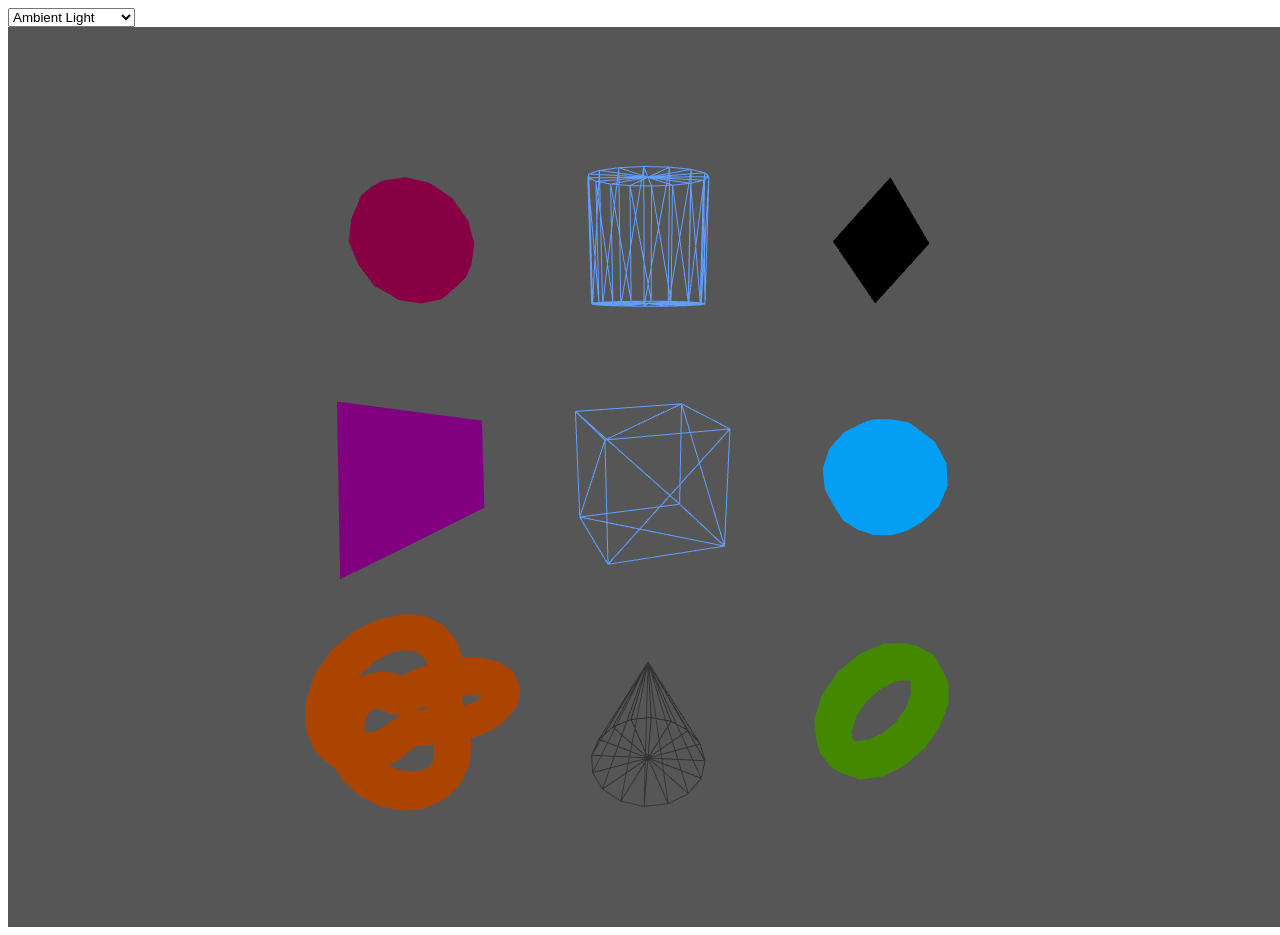
==== Tugas Individu Three.js/index.html @ 603d333b "latihan three.js" ====
<!DOCTYPE html>
<html lang="en">
<head>
    <meta charset="UTF-8">
    <meta http-equiv="X-UA-Compatible" content="IE=edge">
    <meta name="viewport" content="width=device-width, initial-scale=1.0">
    <title>3D Objects</title>
    <script src="./js/three.min.js"></script>
</head>
<body>
    <select id="light">
        <option value="0">Ambient Light</option>
        <option value="1">Hemisphere Light</option>
        <option value="2">Directional Light</option>
        <option value="3">Point Light</option>
        <option value="4">Spot Light</option>
    </select>
</body>
</html>

<script>    
    let scene, camera, renderer;
    // 3D objects
    let cube, cone, cylinder, dode, torus, sphere, octahedron, tetrahedron, torusKnot;
    
    // cube
    let createCube = function() {
        let cubeGeometry = new THREE.BoxGeometry(1, 1, 1);
        let cubeMaterial = new THREE.MeshBasicMaterial({color: 0x619eff, wireframe: true, wireframeLineWidth: 2});
        cube = new THREE.Mesh(cubeGeometry, cubeMaterial);
        scene.add(cube);
    }

    // cone
    let createCone = function() {
        let coneGeometry = new THREE.ConeGeometry(0.5, 1, 16);
        let coneMaterial = new THREE.MeshDepthMaterial({wireframe: true, wireframeLineWidth: 2});
        cone = new THREE.Mesh(coneGeometry, coneMaterial);
        scene.add(cone);
        cone.position.y = -2;
    }

    // cylinder
    let createCylinder = function() {
        let cylinderGeometry = new THREE.CylinderGeometry(0.5, 0.5, 1, 16);
        let cylinderMaterial = new THREE.MeshPhongMaterial({color: 0x619eff, wireframe: true, wireframeLineWidth: 2, shininess: 150});
        cylinder = new THREE.Mesh(cylinderGeometry, cylinderMaterial);
        scene.add(cylinder);
        cylinder.position.y = 2;
    }

    // dode
    let createDode = function() {
        let dodeGeometry = new THREE.DodecahedronGeometry(0.5, 1);
        let dodeMaterial = new THREE.MeshPhongMaterial({color: 0x880044, shininess: 150});
        dode = new THREE.Mesh(dodeGeometry, dodeMaterial);
        scene.add(dode);
        dode.position.set(-2, 2, 0);
    }

    // torus
    let createTorus = function() {
        let torusGeometry = new THREE.TorusGeometry(0.5, 0.15, 8, 16);
        let torusMaterial = new THREE.MeshLambertMaterial({color: 0x448800});
        torus = new THREE.Mesh(torusGeometry, torusMaterial);
        scene.add(torus);
        torus.position.set(2, -2, 0);
    }

    // sphere
    let createSphere = function() {
        let sphereGeometry = new THREE.SphereGeometry(0.5, 8, 8);
        let sphereMaterial = new THREE.MeshPhongMaterial({color: 0x49ef4, shininess: 30});
        sphere = new THREE.Mesh(sphereGeometry, sphereMaterial);
        scene.add(sphere);
        sphere.position.set(2, 0, 0);
    }

    // octahedron
    let createOctahedron = function() {
        let octahedronGeometry = new THREE.OctahedronGeometry(0.5);
        let octahedronMaterial = new THREE.MeshStandardMaterial({color: 0xFFaa00, metalness: 1, roughness: 0.5});
        octahedron = new THREE.Mesh(octahedronGeometry, octahedronMaterial);
        scene.add(octahedron);
        octahedron.position.set(2, 2, 0);
    }

    // tetrahedron
    let createTetrahedron = function() {
        let tetrahedronGeometry = new THREE.TetrahedronGeometry(1);
        let tetrahedronMaterial = new THREE.MeshPhysicalMaterial({color: 0x800080});
        tetrahedron = new THREE.Mesh(tetrahedronGeometry, tetrahedronMaterial);
        scene.add(tetrahedron);
        tetrahedron.position.set(-2, 0, 0);
    }

    // torusKnot
    let createTorusKnot = function() {
        let torusKnotGeometry = new THREE.TorusKnotGeometry(0.5, 0.15, 64, 12, 2);
        let torusKnotMaterial = new THREE.MeshPhongMaterial({color: 0xaa4400, shininess: 150});
        torusKnot = new THREE.Mesh(torusKnotGeometry, torusKnotMaterial);
        scene.add(torusKnot);
        torusKnot.position.set(-2, -2, 0);
    }

    let lighting = function() {
        const color = 0xffffff;
        const color1 = 0x0095DD;

        // AmbientLight -> menerangi semua obyek dalam scene secara merata
        const aLight = new THREE.AmbientLight(color, 1);
        aLight.position.set(0, -4, 0);

        // Hemisphere Light -> ada fading antara warna langit dan ground
        const hLight = new THREE.HemisphereLight(color, color1, 1);
        hLight.position.set(-10, 10, 15);

        // Directional Light -> cahaya dipancarkan ke arah tertentu (seperti matahari)
        const dLight = new THREE.DirectionalLight(color, 1);
        dLight.position.set(0, 0, 2).normalize();

        // Point Light -> cahaya dipancarkan dari jarak tertentu ke semua arah (seperti lampu)
        const pLight = new THREE.PointLight(color, 1, 100);
        pLight.position.set(-10, 15, 50);

        // Spot Light -> memancarkan sinar kesatu arah sepanjang kerucut (semakin jauh semakin lebar area cahaya)
        const sLight = new THREE.SpotLight(color, 1, 75);
        sLight.position.set(-10, 15, 50);

        // array of lights
        const lights = [aLight, hLight, dLight, pLight, sLight];

        lights.forEach((obj) => scene.add(obj));
        lights.forEach((light) => {light.visible = false});
        lights[0].visible = true;

        const selectedLight = document.getElementById('light');
        selectedLight.addEventListener('change', (e) => {
            const selected = e.target.value;
            lights.forEach((light) => {light.visible = false});
            lights[selected].visible = true;
        });
    };

    // set up the environment - 
    // initiallize scene, camera, objects and renderer
    let init = function() {
        // 1. create the scene
        scene = new THREE.Scene();
        scene.background = new THREE.Color(0x565656);
        
        // 2. create an locate the camera       
        camera = new THREE.PerspectiveCamera(75, window.innerWidth / window.innerHeight, 
                    1, 1000);
        camera.position.z = 5;
        lighting();
        
        // 3. create an locate the object on the scene           
        createCube();
        createCone();
        createCylinder();
        createDode();
        createTorus();
        createSphere();
        createOctahedron();
        createTetrahedron();
        createTorusKnot();
        
        // 4. create the renderer     
        renderer = new THREE.WebGLRenderer({antialias: true});   
        renderer.setSize(window.innerWidth, window.innerHeight);
        
        document.body.appendChild(renderer.domElement);
    };
    
    // main animation loop - calls 50-60 in a second.
    let mainLoop = function() {
        cube.rotation.x += 0.01;
        cube.rotation.y += 0.01;
        cone.rotation.x += 0.01;
        cone.rotation.y += 0.01;
        cylinder.rotation.x += 0.01;
        cylinder.rotation.y += 0.01;
        dode.rotation.x += 0.01;
        dode.rotation.y += 0.01;
        torus.rotation.x += 0.01;
        torus.rotation.y += 0.01;
        sphere.rotation.x += 0.01;
        sphere.rotation.y += 0.01;
        octahedron.rotation.x += 0.01;
        octahedron.rotation.y += 0.01;
        tetrahedron.rotation.x += 0.01;
        tetrahedron.rotation.y += 0.01;
        torusKnot.rotation.x += 0.01;
        torusKnot.rotation.y += 0.01;
        renderer.render(scene, camera);
        requestAnimationFrame(mainLoop);
    };
    
    ///////////////////////////////////////////////
    init();
    mainLoop();
</script>
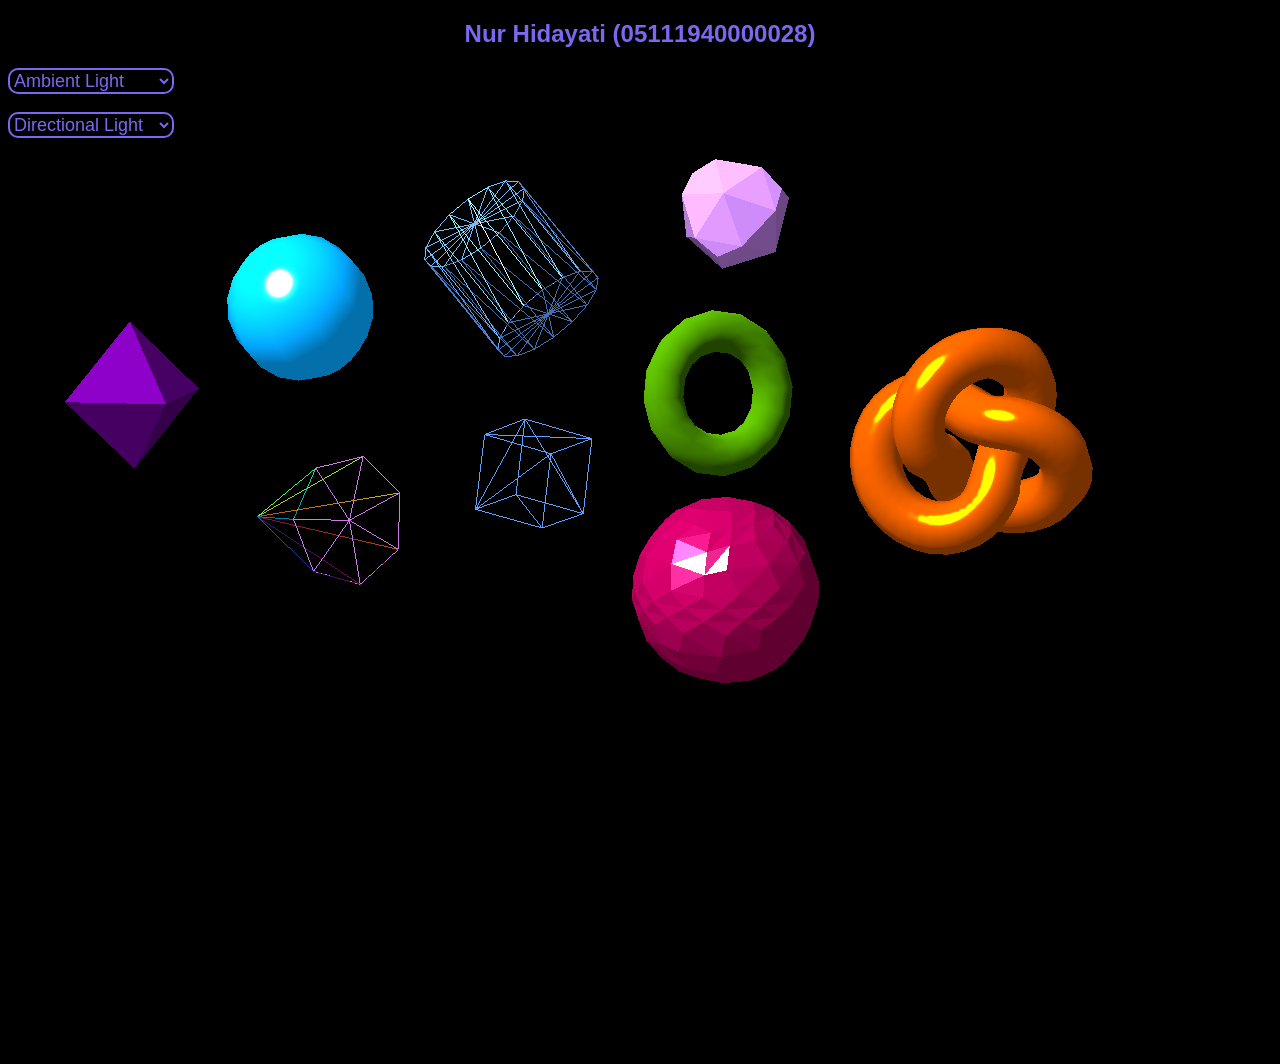
==== commit 9f193977: "modified" ====
--- a/Tugas Individu Three.js/index.html
+++ b/Tugas Individu Three.js/index.html
@@ -6,139 +6,272 @@
     <meta name="viewport" content="width=device-width, initial-scale=1.0">
     <title>3D Objects</title>
     <script src="./js/three.min.js"></script>
+    <script src="./js/OrbitControls.js"></script>
+    <style>
+        * {
+            font-family: Arial, sans-serif;
+            background-color: black;
+            color: white;
+            text-align: left;
+        }
+
+        h2 {
+            color: mediumslateblue;
+            text-align: center;
+        }
+
+        .container {
+            text-align: left;
+        }
+
+        #light_1 {
+            border-radius: 10px;
+            border: 2px solid mediumslateblue;
+        }
+
+        #light_2 {
+            border-radius: 10px;
+            border: 2px solid mediumslateblue;
+        }
+
+        select {
+            color: mediumslateblue;
+            width: auto;
+            height: auto;
+            font-size: large;
+        }
+
+        .custom-select {
+            display: flexbox;
+        }
+    </style>
 </head>
 <body>
-    <select id="light">
-        <option value="0">Ambient Light</option>
-        <option value="1">Hemisphere Light</option>
-        <option value="2">Directional Light</option>
-        <option value="3">Point Light</option>
-        <option value="4">Spot Light</option>
-    </select>
+    <div>
+        <h2>Nur Hidayati (05111940000028)</h2>
+    </div>
+    <div>
+        <select id="light_1">
+            <option value="0">Ambient Light</option>
+            <option value="1">Hemisphere Light</option>
+            <option value="2">Directional Light</option>
+            <option value="3">Point Light</option>
+            <option value="4">Spotlight</option>
+        </select>
+    </div>
+    <br>
+    <div>
+        <select id="light_2">
+            <option value="0">Directional Light</option>
+            <option value="1">Hemisphere Light</option>
+            <option value="2">Ambient Light</option>
+            <option value="3">Point Light</option>
+            <option value="4">Spotlight</option>
+        </select>
+    </div>
+    <br>
 </body>
 </html>
 
-<script>    
-    let scene, camera, renderer;
+<script>  
+    let scene, camera, light, renderer;
     // 3D objects
     let cube, cone, cylinder, dode, torus, sphere, octahedron, tetrahedron, torusKnot;
+    const fov = 45;
+    // default canvas
+    const aspect = 2;  
+    const near = 0.1;
+    const far = 100;
+    var move_1 = 0.01, move_2 = 0.01;
     
     // cube
     let createCube = function() {
-        let cubeGeometry = new THREE.BoxGeometry(1, 1, 1);
-        let cubeMaterial = new THREE.MeshBasicMaterial({color: 0x619eff, wireframe: true, wireframeLineWidth: 2});
+        let cubeGeometry = new THREE.BoxGeometry(2, 2, 2);
+        const cubeMaterial = new THREE.MeshBasicMaterial({color: 0x619eff, 
+            wireframe: true});
         cube = new THREE.Mesh(cubeGeometry, cubeMaterial);
+        cube.position.x = 8;
+        cube.position.y = -1;
+        cube.position.z = 2;
         scene.add(cube);
     }
 
     // cone
     let createCone = function() {
-        let coneGeometry = new THREE.ConeGeometry(0.5, 1, 16);
-        let coneMaterial = new THREE.MeshDepthMaterial({wireframe: true, wireframeLineWidth: 2});
+        let coneGeometry = new THREE.ConeGeometry(1.5, 4, 7);
+        const coneMaterial = new THREE.MeshNormalMaterial({color: 0x619eff, 
+            wireframe: true});
         cone = new THREE.Mesh(coneGeometry, coneMaterial);
         scene.add(cone);
-        cone.position.y = -2;
+        cone.position.y = 9;
+        cone.rotation.y = Math.PI/2;
+        cone.position.z = 3;
     }
 
     // cylinder
     let createCylinder = function() {
-        let cylinderGeometry = new THREE.CylinderGeometry(0.5, 0.5, 1, 16);
-        let cylinderMaterial = new THREE.MeshPhongMaterial({color: 0x619eff, wireframe: true, wireframeLineWidth: 2, shininess: 150});
+        let cylinderGeometry = new THREE.CylinderGeometry(1.5, 1.5, 3, 16);
+        let cylinderMaterial = new THREE.MeshPhongMaterial({color: 0x619eff, 
+            wireframe: true, 
+            shininess: 150});
         cylinder = new THREE.Mesh(cylinderGeometry, cylinderMaterial);
         scene.add(cylinder);
+        cylinder.position.x = 3;
         cylinder.position.y = 2;
+        cylinder.position.z = 8;
     }
 
     // dode
     let createDode = function() {
-        let dodeGeometry = new THREE.DodecahedronGeometry(0.5, 1);
-        let dodeMaterial = new THREE.MeshPhongMaterial({color: 0x880044, shininess: 150});
+        let dodeGeometry = new THREE.DodecahedronGeometry(2, 2);
+        const dodeMaterial = new THREE.MeshPhongMaterial({color: 0x880044, 
+            shininess: 150,
+            flatShading: true,
+            specular: 0xc6e2ff});
         dode = new THREE.Mesh(dodeGeometry, dodeMaterial);
         scene.add(dode);
-        dode.position.set(-2, 2, 0);
+        dode.position.x = -13;
+        dode.position.y = 5;
+        dode.rotation.y = Math.PI/2;
+        dode.position.z = 3;
     }
 
     // torus
     let createTorus = function() {
-        let torusGeometry = new THREE.TorusGeometry(0.5, 0.15, 8, 16);
-        let torusMaterial = new THREE.MeshLambertMaterial({color: 0x448800});
+        let torusGeometry = new THREE.TorusGeometry(1.5, 0.5, 8, 16);
+        const torusMaterial = new THREE.MeshStandardMaterial({color: 0x76ee00, 
+            metalness: 0.6,
+            clearcoat: 0.5});
         torus = new THREE.Mesh(torusGeometry, torusMaterial);
         scene.add(torus);
-        torus.position.set(2, -2, 0);
+        torus.position.x = 0;
+        torus.position.y = -2;
+        torus.position.z = 5;
     }
 
     // sphere
     let createSphere = function() {
-        let sphereGeometry = new THREE.SphereGeometry(0.5, 8, 8);
-        let sphereMaterial = new THREE.MeshPhongMaterial({color: 0x49ef4, shininess: 30});
+        let sphereGeometry = new THREE.SphereGeometry(2, 10, 10);
+        const sphereMaterial = new THREE.MeshPhongMaterial({color: 0x49ef4, 
+            shininess: 150,
+            specular: 0xc6e2ff});
         sphere = new THREE.Mesh(sphereGeometry, sphereMaterial);
         scene.add(sphere);
-        sphere.position.set(2, 0, 0);
+        sphere.position.x = 20;
+        sphere.position.y = 0;
+        sphere.position.z = 5;
     }
 
     // octahedron
     let createOctahedron = function() {
-        let octahedronGeometry = new THREE.OctahedronGeometry(0.5);
-        let octahedronMaterial = new THREE.MeshStandardMaterial({color: 0xFFaa00, metalness: 1, roughness: 0.5});
+        let octahedronGeometry = new THREE.OctahedronGeometry(2);
+        const octahedronMaterial = new THREE.MeshStandardMaterial({color: 0x9400d3, 
+            metalness: 0.5, 
+            clearcoat: 0.5});
         octahedron = new THREE.Mesh(octahedronGeometry, octahedronMaterial);
         scene.add(octahedron);
-        octahedron.position.set(2, 2, 0);
+        octahedron.position.x = 20;
+        octahedron.position.y = 5;
+        octahedron.position.z = 3;
     }
 
     // tetrahedron
     let createTetrahedron = function() {
-        let tetrahedronGeometry = new THREE.TetrahedronGeometry(1);
-        let tetrahedronMaterial = new THREE.MeshPhysicalMaterial({color: 0x800080});
+        const rad = 1.5;
+        const det = 2;
+        let tetrahedronGeometry = new THREE.TetrahedronGeometry(rad, det);
+        const tetrahedronMaterial = new THREE.MeshPhysicalMaterial({color: 0xcf8bfc, 
+            flatShading: true,
+            clearcoat: 0.3,
+            metalness: 0.2,
+            reflectivity: 1,
+            clearcoatRoughness: 0.3});
         tetrahedron = new THREE.Mesh(tetrahedronGeometry, tetrahedronMaterial);
         scene.add(tetrahedron);
-        tetrahedron.position.set(-2, 0, 0);
+        tetrahedron.position.x = 10;
+        tetrahedron.position.y = -8;
+        tetrahedron.rotation.y = Math.PI / 2;
+        tetrahedron.position.z = 8;
     }
 
     // torusKnot
     let createTorusKnot = function() {
-        let torusKnotGeometry = new THREE.TorusKnotGeometry(0.5, 0.15, 64, 12, 2);
-        let torusKnotMaterial = new THREE.MeshPhongMaterial({color: 0xaa4400, shininess: 150});
+        let torusKnotGeometry = new THREE.TorusKnotGeometry(1.5, 0.6, 100, 8, 2);
+        const torusKnotMaterial = new THREE.MeshPhongMaterial({color: 0xaa4400, 
+            shininess: 150,
+            specular: 0xff9900});
         torusKnot = new THREE.Mesh(torusKnotGeometry, torusKnotMaterial);
         scene.add(torusKnot);
-        torusKnot.position.set(-2, -2, 0);
-    }
-
-    let lighting = function() {
-        const color = 0xffffff;
-        const color1 = 0x0095DD;
-
+        torusKnot.position.x = -10;
+        torusKnot.position.y = -3;
+        torusKnot.position.z = 5;
+    }
+
+    let lighting1 = function() {
         // AmbientLight -> menerangi semua obyek dalam scene secara merata
-        const aLight = new THREE.AmbientLight(color, 1);
-        aLight.position.set(0, -4, 0);
+        const aLight = new THREE.AmbientLight(0xffffff, 0.7);
+        aLight.position.set(20, 20, 20);
 
         // Hemisphere Light -> ada fading antara warna langit dan ground
-        const hLight = new THREE.HemisphereLight(color, color1, 1);
-        hLight.position.set(-10, 10, 15);
+        const hLight = new THREE.HemisphereLight(0xffffff, 0x0095DD, 1);
+        hLight.position.set(10, 20, 30);
 
         // Directional Light -> cahaya dipancarkan ke arah tertentu (seperti matahari)
-        const dLight = new THREE.DirectionalLight(color, 1);
-        dLight.position.set(0, 0, 2).normalize();
+        const dLight = new THREE.DirectionalLight(0xffffff, 1);
+        dLight.position.set(-10, 25, 25).normalize();
 
         // Point Light -> cahaya dipancarkan dari jarak tertentu ke semua arah (seperti lampu)
-        const pLight = new THREE.PointLight(color, 1, 100);
-        pLight.position.set(-10, 15, 50);
+        const p1Light = new THREE.PointLight(0xffffff, 1, 100);
+        p1Light.position.set(10, 10, 10);
 
         // Spot Light -> memancarkan sinar kesatu arah sepanjang kerucut (semakin jauh semakin lebar area cahaya)
-        const sLight = new THREE.SpotLight(color, 1, 75);
-        sLight.position.set(-10, 15, 50);
+        const sLight = new THREE.SpotLight(0xffffff, 1, 75);
+        sLight.position.set(30, 30, 30);
 
         // array of lights
-        const lights = [aLight, hLight, dLight, pLight, sLight];
-
-        lights.forEach((obj) => scene.add(obj));
-        lights.forEach((light) => {light.visible = false});
-        lights[0].visible = true;
-
-        const selectedLight = document.getElementById('light');
-        selectedLight.addEventListener('change', (e) => {
+        const lights_1 = [aLight, hLight, dLight, p1Light, sLight];
+
+        lights_1.forEach((obj) => scene.add(obj));
+        lights_1.forEach((light_1) => {light_1.visible = false});
+        lights_1[0].visible = true;
+
+        const selectedLight_1 = document.getElementById('light_1');
+        selectedLight_1.addEventListener('change', (e) => {
             const selected = e.target.value;
-            lights.forEach((light) => {light.visible = false});
-            lights[selected].visible = true;
+            lights_1.forEach((light_1) => {light_1.visible = false});
+            lights_1[selected].visible = true;
+        });
+    };
+
+    let lighting2 = function() {
+        const dLight = new THREE.DirectionalLight(0xffffff, 1);
+        dLight.position.set(-10, 25, 25).normalize();
+
+        const hLight = new THREE.HemisphereLight(0xffffff, 0x0095DD, 1);
+        hLight.position.set(10, 20, 30);
+
+        const aLight = new THREE.AmbientLight(0xffffff, 0.7);
+        aLight.position.set(20, 20, 20);
+
+        const pLight = new THREE.PointLight(0xffffff, 1, 100);
+        pLight.position.set(10, 10, 10);
+
+        // Spot Light -> memancarkan sinar kesatu arah sepanjang kerucut (semakin jauh semakin lebar area cahaya)
+        const sLight = new THREE.SpotLight(0xffffff, 1, 75);
+        sLight.position.set(30, 30, 30);
+
+        // array of lights
+        const lights_2 = [dLight, hLight, aLight, pLight, sLight];
+
+        lights_2.forEach((obj) => scene.add(obj));
+        lights_2.forEach((light_2) => {light_2.visible = false});
+        lights_2[0].visible = true;
+
+        const selectedLight_2 = document.getElementById('light_2');
+        selectedLight_2.addEventListener('change', (x) => {
+            const selected = x.target.value;
+            lights_2.forEach((lights_2) => {light_2.visible = false});
+            lights_2[selected].visible = true;
         });
     };
 
@@ -147,13 +280,21 @@
     let init = function() {
         // 1. create the scene
         scene = new THREE.Scene();
-        scene.background = new THREE.Color(0x565656);
+        scene.background = new THREE.Color(0x000000);
+        // set scene
+        scene.rotateX(-Math.PI * 0.25);
+        scene.rotateY(Math.PI * 0.04);
+        scene.rotateZ(Math.PI * 0.7);
         
         // 2. create an locate the camera       
-        camera = new THREE.PerspectiveCamera(75, window.innerWidth / window.innerHeight, 
+        camera = new THREE.PerspectiveCamera(10, window.innerWidth / window.innerHeight, 
                     1, 1000);
-        camera.position.z = 5;
-        lighting();
+        camera.position.x = 20;
+        camera.position.y = -70;
+        camera.position.z = 100;
+
+        lighting1();
+        lighting2();
         
         // 3. create an locate the object on the scene           
         createCube();
@@ -167,32 +308,54 @@
         createTorusKnot();
         
         // 4. create the renderer     
-        renderer = new THREE.WebGLRenderer({antialias: true});   
+        renderer = new THREE.WebGLRenderer();   
         renderer.setSize(window.innerWidth, window.innerHeight);
         
         document.body.appendChild(renderer.domElement);
+
+        const controls = new THREE.OrbitControls(camera, renderer.domElement);
+        renderer.render(scene, camera, controls);
     };
     
     // main animation loop - calls 50-60 in a second.
     let mainLoop = function() {
         cube.rotation.x += 0.01;
         cube.rotation.y += 0.01;
-        cone.rotation.x += 0.01;
-        cone.rotation.y += 0.01;
-        cylinder.rotation.x += 0.01;
-        cylinder.rotation.y += 0.01;
-        dode.rotation.x += 0.01;
-        dode.rotation.y += 0.01;
-        torus.rotation.x += 0.01;
-        torus.rotation.y += 0.01;
-        sphere.rotation.x += 0.01;
-        sphere.rotation.y += 0.01;
-        octahedron.rotation.x += 0.01;
-        octahedron.rotation.y += 0.01;
-        tetrahedron.rotation.x += 0.01;
-        tetrahedron.rotation.y += 0.01;
-        torusKnot.rotation.x += 0.01;
-        torusKnot.rotation.y += 0.01;
+
+        cone.rotation.x += 0.05;
+        cone.rotation.y += 0.05;
+        cone.rotation.z += 0.05;
+
+        cylinder.position.z += -move_1;
+        if(cylinder.position.z > 0.01) move_1 = -0.05;
+        if(cylinder.position.z > 5) {
+            move_1 = 0;
+            cylinder.rotation.x += 0.01;
+            cylinder.rotation.y += -0.02;
+            cylinder.rotation.z += -0.03;
+        }
+
+        dode.rotation.x += 0.02;
+        dode.rotation.y += 0.02;
+        dode.rotation.z += 0.02;
+
+        torus.rotation.y += 0.05;
+
+        sphere.rotation.x += 0.03;
+        sphere.rotation.y += 0.03;
+
+        octahedron.rotation.z += -move_2;
+        if(octahedron.position.z > 2) move_2 = -0.05;
+        if(octahedron.position.z > 4) {
+            move_2 = 0;
+            octahedron.rotation.z += 0.06;
+        };
+
+        tetrahedron.rotation.y += 0.04;
+
+        torusKnot.rotation.x += 0.03;
+        torusKnot.rotation.y += 0.03;
+
         renderer.render(scene, camera);
         requestAnimationFrame(mainLoop);
     };
